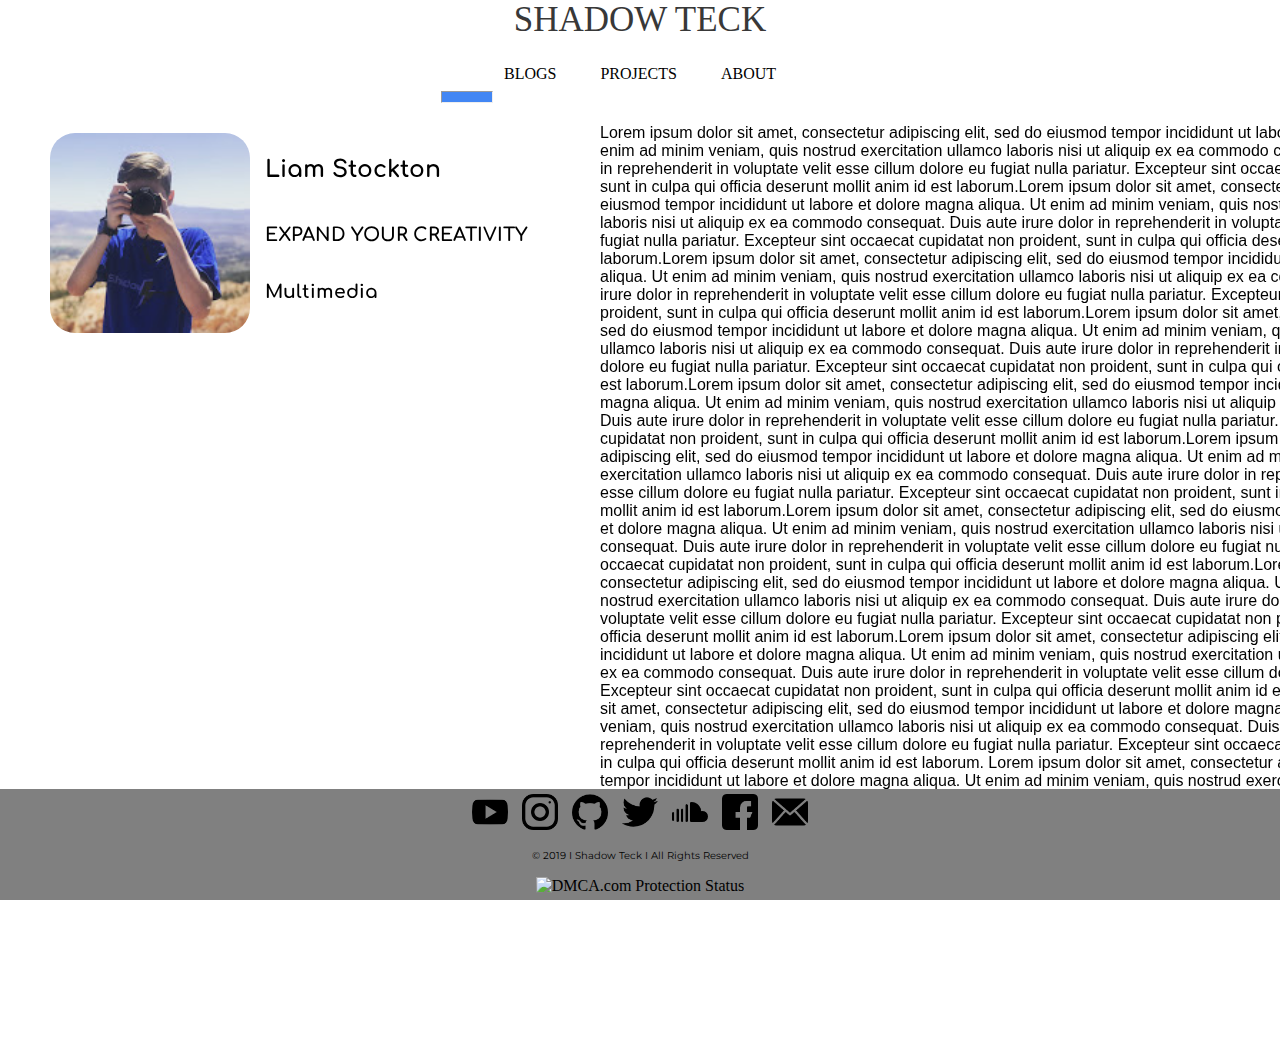
==== about.html @ 4ffe93b9 "BETA RELEASE - Still in work :(" ====
<!DOCTYPE html>
<html lang="en" dir="ltr">
  <head>
    <meta charset="utf-8">
    <meta name="viewport" content="width=device-width, initial-scale=1.0">
    <title>Shadow Teck</title>
    <link rel="stylesheet" href="style.css">
    <link href="https://fonts.googleapis.com/css?family=Cabin" rel="stylesheet">
    <link href="https://fonts.googleapis.com/css?family=Montserrat" rel="stylesheet">
    <link href="https://fonts.googleapis.com/css?family=Comfortaa" rel="stylesheet">
  </head>
  <header>
    <a id="header-logo" href="index.html">SHADOW TECK</a>
  </header>
  <nav class="nav-links">
      <a style="padding: 20px;" href="blog.html">BLOGS</a>
      <a style="padding: 20px;" href="projects.html">PROJECTS</a>
      <a style="padding: 20px;" href="about.html">ABOUT</a>
  </nav>
  <div class="wrapper">
    <body>
      <div class="side-panel">
        <img width="200" class="portriat" src="img/me.jpg" alt="A picture of me visiting Utah, USA ">
        <div class="name">
          <h3>Liam Stockton</h3>
        </div>
        <hr>
        <div class="slogan">
          <h3>EXPAND YOUR CREATIVITY</h3>
        </div>
        <div class="role">
          <h3>Multimedia</h3>
        </div>
      </div>
      <div class="text-wrapper2">
        <div class="about-story">
          <p>Lorem ipsum dolor sit amet, consectetur adipiscing elit, sed do eiusmod tempor incididunt ut labore et dolore magna aliqua. Ut enim ad minim veniam, quis nostrud exercitation ullamco laboris nisi ut aliquip ex ea commodo consequat. Duis aute irure dolor in reprehenderit in voluptate velit esse cillum dolore eu fugiat nulla pariatur. Excepteur sint occaecat cupidatat non proident, sunt in culpa qui officia deserunt mollit anim id est laborum.Lorem ipsum dolor sit amet, consectetur adipiscing elit, sed do eiusmod tempor incididunt ut labore et dolore magna aliqua. Ut enim ad minim veniam, quis nostrud exercitation ullamco laboris nisi ut aliquip ex ea commodo consequat. Duis aute irure dolor in reprehenderit in voluptate velit esse cillum dolore eu fugiat nulla pariatur. Excepteur sint occaecat cupidatat non proident, sunt in culpa qui officia deserunt mollit anim id est laborum.Lorem ipsum dolor sit amet, consectetur adipiscing elit, sed do eiusmod tempor incididunt ut labore et dolore magna aliqua. Ut enim ad minim veniam, quis nostrud exercitation ullamco laboris nisi ut aliquip ex ea commodo consequat. Duis aute irure dolor in reprehenderit in voluptate velit esse cillum dolore eu fugiat nulla pariatur. Excepteur sint occaecat cupidatat non proident, sunt in culpa qui officia deserunt mollit anim id est laborum.Lorem ipsum dolor sit amet, consectetur adipiscing elit, sed do eiusmod tempor incididunt ut labore et dolore magna aliqua. Ut enim ad minim veniam, quis nostrud exercitation ullamco laboris nisi ut aliquip ex ea commodo consequat. Duis aute irure dolor in reprehenderit in voluptate velit esse cillum dolore eu fugiat nulla pariatur. Excepteur sint occaecat cupidatat non proident, sunt in culpa qui officia deserunt mollit anim id est laborum.Lorem ipsum dolor sit amet, consectetur adipiscing elit, sed do eiusmod tempor incididunt ut labore et dolore magna aliqua. Ut enim ad minim veniam, quis nostrud exercitation ullamco laboris nisi ut aliquip ex ea commodo consequat. Duis aute irure dolor in reprehenderit in voluptate velit esse cillum dolore eu fugiat nulla pariatur. Excepteur sint occaecat cupidatat non proident, sunt in culpa qui officia deserunt mollit anim id est laborum.Lorem ipsum dolor sit amet, consectetur adipiscing elit, sed do eiusmod tempor incididunt ut labore et dolore magna aliqua. Ut enim ad minim veniam, quis nostrud exercitation ullamco laboris nisi ut aliquip ex ea commodo consequat. Duis aute irure dolor in reprehenderit in voluptate velit esse cillum dolore eu fugiat nulla pariatur. Excepteur sint occaecat cupidatat non proident, sunt in culpa qui officia deserunt mollit anim id est laborum.Lorem ipsum dolor sit amet, consectetur adipiscing elit, sed do eiusmod tempor incididunt ut labore et dolore magna aliqua. Ut enim ad minim veniam, quis nostrud exercitation ullamco laboris nisi ut aliquip ex ea commodo consequat. Duis aute irure dolor in reprehenderit in voluptate velit esse cillum dolore eu fugiat nulla pariatur. Excepteur sint occaecat cupidatat non proident, sunt in culpa qui officia deserunt mollit anim id est laborum.Lorem ipsum dolor sit amet, consectetur adipiscing elit, sed do eiusmod tempor incididunt ut labore et dolore magna aliqua. Ut enim ad minim veniam, quis nostrud exercitation ullamco laboris nisi ut aliquip ex ea commodo consequat. Duis aute irure dolor in reprehenderit in voluptate velit esse cillum dolore eu fugiat nulla pariatur. Excepteur sint occaecat cupidatat non proident, sunt in culpa qui officia deserunt mollit anim id est laborum.Lorem ipsum dolor sit amet, consectetur adipiscing elit, sed do eiusmod tempor incididunt ut labore et dolore magna aliqua. Ut enim ad minim veniam, quis nostrud exercitation ullamco laboris nisi ut aliquip ex ea commodo consequat. Duis aute irure dolor in reprehenderit in voluptate velit esse cillum dolore eu fugiat nulla pariatur. Excepteur sint occaecat cupidatat non proident, sunt in culpa qui officia deserunt mollit anim id est laborum.Lorem ipsum dolor sit amet, consectetur adipiscing elit, sed do eiusmod tempor incididunt ut labore et dolore magna aliqua. Ut enim ad minim veniam, quis nostrud exercitation ullamco laboris nisi ut aliquip ex ea commodo consequat. Duis aute irure dolor in reprehenderit in voluptate velit esse cillum dolore eu fugiat nulla pariatur. Excepteur sint occaecat cupidatat non proident, sunt in culpa qui officia deserunt mollit anim id est laborum. Lorem ipsum dolor sit amet, consectetur adipiscing elit, sed do eiusmod tempor incididunt ut labore et dolore magna aliqua. Ut enim ad minim veniam, quis nostrud exercitation ullamco laboris nisi ut aliquip ex ea commodo consequat. Duis aute irure dolor in reprehenderit in voluptate velit esse cillum dolore eu fugiat nulla pariatur. Excepteur sint occaecat cupidatat non proident, sunt in culpa qui officia deserunt mollit anim id est laborum.Lorem ipsum dolor sit amet, consectetur adipiscing elit, sed do eiusmod tempor incididunt ut labore et dolore magna aliqua. Ut enim ad minim veniam, quis nostrud exercitation ullamco laboris nisi ut aliquip ex ea commodo consequat. Duis aute irure dolor in reprehenderit in voluptate velit esse cillum dolore eu fugiat nulla pariatur. Excepteur sint occaecat cupidatat non proident, sunt in culpa qui officia deserunt mollit anim id est laborum.</p>
        </div>
        <div class="white-space2">

        </div>
      </div>
    </body>
  </div>
  <footer>
    <div class="footer">
      <div class="social-media">
        <a href="https://www.youtube.com/channel/UC9vKBPQdHho6HrC0RiKz8ZA" target="_blank">
              <img style="width: 36px;" src="img/youtube.png" alt="YouTube Icon">
        <a href="https://www.instagram.com/shadow_teck/" target="_blank">
              <img style="width: 36px;" src="img/instagram.png" alt="Instagram Icon">
        <a href="https://github.com/ShadowTeck" target="_blank">
              <img style="width: 36px;" src="img/github.png" alt="Github Icon">
        <a href="https://twitter.com/Shadow_Teck" target="_blank">
              <img style="width: 36px;" src="img/twitter.png" alt="Twitter Icon">
        <a href="https://soundcloud.com/shadow-teck" target="_blank">
              <img style="width: 36px;" src="img/soundcloud.png" alt="Soundcloud Icon">
        <a href="https://www.facebook.com/groups/2140996209559485/?source_id=245473722945923" target="_blank">
              <img style="width: 36px;" src="img/facebook.png" alt="Facebook Icon">
        <a href="https://www.youtube.com/channel/UC9vKBPQdHho6HrC0RiKz8ZA" target="_blank">
              <img style="width: 36px;" src="img/mail.png" alt="Email Icon"> </a>
      <div class="footer-copyright">
        <p>© 2019 I Shadow Teck I All Rights Reserved</p>
      </div>
      <div class="DMCA">
        <a href="//www.dmca.com/Protection/Status.aspx?id=86fe8383-98bd-4835-a0a3-3038da11172b" target="_blank" title="DMCA.com Protection Status" class="dmca-badge"> <img src="https://images.dmca.com/Badges/dmca-badge-w100-5x1-08.png" alt="DMCA.com Protection Status"></a>
      </div>
      </div>
    </div>
  </footer>
</html>
---- style.css ----
* {
  text-decoration: none;
}

a {
  color: inherit;
}

.wrapper {
  margin: 0 auto;
  width: 1500px;
}

#header-logo {
  display: block;
  font-family: Raider Crusader;
  color: #707070;
  text-align: center;
  font-size: 35px;
  padding-bottom: 15px;
}

#header-logo:hover {
  color: #383838;
  transition-duration: 1.5s;
}

html, body {
  width: 100%;
  margin: 0;
}

.nav-links {
  padding-top: 10px;
  text-align: center;
  font-family: Adam;
  color: #000;
}

.nav-links a:hover {
  font-weight: bold;
}

.welcome {
  margin-top: 12%;
  margin-bottom: 27%;
}

@media only screen and (max-width: 600px) {
    .home {
        font-size: 12px;
    }
}

.welcome h1 {
  font-size: 60px;
  text-align: center;
  padding: 5px;
  font-family: adam;
  font-weight: bold;
}

.welcome p {
  font-size: 28px;
  text-align: center;
  padding: 5px;
  font-family: 'Montserrat', sans-serif;
  font-weight: bold;
}

.email-input {
 font-family: 'Montserrat', sans-serif;
 text-align: center;
}

form {
    border: 8px solid #f1f1f1;
    font-family: Arial;
    margin-top: 15%;
}

.container {
  text-align: center;
  font-family: 'Roboto', sans-serif;
  padding: 20px;
  background-color: #f1f1f1;
}

input[type=text], input[type=submit] {
    width: 100%;
    padding: 12px;
    margin: 8px 0;
    display: inline-block;
    border: 1px solid #ccc;
    box-sizing: border-box;
}

input[type=checkbox] {
    margin-top: 16px;
}

input[type=submit] {
    background-color: #0abdff;
    color: white;
    border: none;
    padding: 15px 32px;
    width: 20%;
    text-align: center;
    position: absolute;
    left: 50%;
    text-decoration: none;
    transform: translateX(-50%);
    font-size: 16px;
    margin: 4px 2px;
    cursor: pointer;
    -webkit-transition-duration: 0.4s; /* Safari */
    transition-duration: 0.4s;
}

input[type=submit]:hover {
    box-shadow: 0 12px 16px 0 rgba(0,0,0,0.24),0 17px 50px 0 rgba(0,0,0,0.19);
}


.footer {
  display: flex;
  align-items: flex-start;
  flex-wrap: nowrap;
  justify-content: center;
  position: fixed;
  bottom: 0px;
  background-color: gray;
  width: 100%;
}

.footer img {
  padding: 5px;
}

.footer img:hover {
  box-shadow: 0 12px 16px 0 rgba(0,0,0,0.24),0 17px 50px 0 rgba(0,0,0,0.19);
  transition-duration: .5s;
  background-color: #a3b1c9;
}

.footer-copyright {
  font-family: 'Montserrat', sans-serif;
  text-align: center;
  padding: 0;
  margin: 0;
  font-size: 10px;
}

.DMCA {
  padding: 0;
  margin: 0;
  display: flex;
  align-items: flex-start;
  flex-wrap: nowrap;
  justify-content: center;
}

/*BLOG*/

.blogs {
  display: flex;
  align-items: flex-start;
  flex-wrap: wrap;
  justify-content: center;
  padding-top: 25px;
}

.blog-links {
  font-weight: bold;
}

.blog-links:hover {
  text-decoration: underline;
}

.blog1 {
  width: 300px;
  height: 300px;
  padding: 15px;
  font-family: 'Montserrat', sans-serif;
}

.blog1 h2:hover {
  transition-duration: .5s;
  text-decoration: underline;
  color: #595959;
  display: block;
}

.blog1 h1 {
  text-align: center;
}

.blog2 {
  width: 300px;
  height: 300px;
  padding: 15px;
  font-family: 'Montserrat', sans-serif;
}

.blog2 h2:hover {
  transition-duration: 1s;
  text-decoration: underline;
  color: #7f7f7f;
  display: block;
}

.blog2 h1 {
  text-align: center;
}

.blog3 {
  width: 300px;
  height: 300px;
  padding: 15px;
  font-family: 'Montserrat', sans-serif;
}

.blog3 h2:hover {
  transition-duration: 1s;
  text-decoration: underline;
  color: #7f7f7f;
  display: block;
}

.blog3 h1 {
  text-align: center;
}

#archives {
  font-size: 24px;
  text-align: center;
  display: flex;
  justify-content: center;
  font-family: 'Patrick Hand', cursive;
}

#archives:hover {
  text-decoration: underline;
  cursor: context-menu;
}

.white-space3 {
  width: auto;
  height: 150px;
}

.podcast {
  text-align: center;
  display: flex;
  flex-direction: column;
  justify-content: center;
  font-family: 'Roboto', sans-serif;
  color: #4c4c4c;
  padding: 5px;
  flex-wrap: wrap;
}

.podcast:hover {
  transition-duration: 1.5s;
  color: #ff7700;
}


.white-space2 {
  width: auto;
  height: 150px;
}
/*BLOG 1-3*/

.text-wrapper {
  margin: 0 auto;
  width: 1000px;
  font-family: 'Roboto', sans-serif;
}

.video {
 display: flex;
 justify-content: center;
 vertical-align: middle;
}

/*PROJECTS*/

.all-projects {
  padding-top: 50px;
  display: flex;
  flex-direction: column;
  justify-content: center;
  align-items: center;
}

.projectbox1 {
  background-color: #fcfcfc;
  width: 1000px;
  height: 200px;
  border-radius: 25px;
  margin: 35px;
}

.button {
    background-color: #2dc7ff; /* Light Blue */
    border: none;
    color: white;
    padding: 15px 32px;
    text-align: center;
    text-decoration: none;
    display: inline-block;
    position: absolute;
    left: 50%;
    transform: translateX(-50%);
    font-size: 16px;
    margin: 4px 2px;
    cursor: pointer;
    -webkit-transition-duration: 0.4s; /* Safari */
    transition-duration: 0.4s;
}

.button:hover {
    box-shadow: 0 12px 16px 0 rgba(0,0,0,0.24),0 17px 50px 0 rgba(0,0,0,0.19);
}

.projectbox1 h2 {
  margin: 0;
  padding: 0;
  text-align: center;
  font-family: Adam;
  font-weight: bold;
  font-size: 40px;
}

.projectbox1 h2:hover {
  transition-duration: .5s;
  text-decoration: underline;
  color: #595959;
  cursor: context-menu;
  -webkit-transition-timing-function: linear;
}

.twitter-follow-button {
  padding-top: 5%;
  display: flex;
  flex-flow: row;
  justify-content: center;
}

.projectbox1:hover {
  transition-duration: .5s;
  border: solid;
  border-color: gray;
}

#description {
  font-family: 'Roboto', sans-serif;
  font-size: 20px;
}

.white-space {
  width: auto;
  height: 200px;
}

/*ARCHIVES*/

.october-blogs {
  text-align: center;
  font-family: 'Patrick Hand', cursive;
  display: flex;
  flex-direction: column;
  padding: 5px;
  color: #4c4c4c;
}

.october-blogs a {
  width: auto;
  font-size: 16px;
  padding: 15px;
}

.october-blogs a:hover {
  text-decoration: underline;
  cursor: context-menu;
  color: #262626;
}

/*PROJECT 1*/

#project-title {
  letter-spacing: 3px;
  text-align: center;
  font-family: 'Roboto', sans-serif;
  font-size: 43px;
  padding-top: 15px;
  margin: 0px;
}

#short-description {
  text-align: center;
  font-family: 'Roboto', sans-serif;
  font-size: 16px;
}

.img-center {
  text-align: center;
}

#padding-right {
  padding-right: 25px;
}

#padding-left {
  padding-left: 25px;
}

.lang-used {
  text-align: center;
  font-family: Adam;
  font-weight: bold;
  font-size: 16px;
}

.lang-used p {
  font-size: 24px;
}

.lang-used h3 {
  font-size: 36px;
}

#short-description {
  text-align: center;
  font-family: Adam;
  font-weight: bold;
  font-size: 24px;
}

.download {
  color: gray;
  font-size: 30px;
  background-color: #84e3ff;
  width:110px;
  padding: 5px;
  margin: -10px -90px;
  position:relative;
  top:50%;
  left:55%;
}

.download:hover {
  transition-duration: 1s;
  background-color: #78cfe8;
}


/*

JUST SOME EXTRA STUFF (BREAK IN CASE OF EMERGENCY )

height:20px;
    width:100px;
    margin: -20px -50px;
    position:relative;
    top:50%;
    left:50%;*/

    /*padding: 5px;
    text-align: center;
    width: ;
    background-color: #85def7;
    border-radius: 25px;
    display: flex;
    align-items: center;
    justify-content: center;*/


/*PORTFOLIO*/

#title {
  text-align: center;
  font-family: 'Roboto', sans-serif;
}

.skills {
  display: flex;
  justify-content: center;
}

.box-1 {
  font-size: 18px;
  margin: 5px;
  width: 200px;
  height: 100px;
  background-color: #94bece;
  text-align: center;
  font-family: Adam;
  font-weight: bold;
  display: inline-flex;
  justify-content: center;
  align-items: center;
  flex-flow: row nowrap;
}

.box-1:hover {
  font-size: 22px;
  transition-duration: .1s;
  background-color: #adadad;
}

.box-2 {
  font-size: 18px;
  margin: 5px;
  width: 200px;
  height: 100px;
  background-color: #94bece;
  display: inline-flex;
  text-align: center;
  font-family: Adam;
  font-weight: bold;
  justify-content: center;
  align-items: center;
  flex-flow: row nowrap;
}

.box-2:hover {
  font-size: 22px;
  transition-duration: .1s;
  background-color: #adadad;
}

.box-3 {
  font-size: 18px;
  margin: 5px;
  width: 200px;
  height: 100px;
  background-color: #94bece;
  display: inline-flex;
  text-align: center;
  font-family: Adam;
  font-weight: bold;
  justify-content: center;
  align-items: center;
  flex-flow: row nowrap;
}

.box-3:hover {
  font-size: 22px;
  transition-duration: .1s;
  background-color: #adadad;
}

 .box-4 {
   font-size: 18px;
   margin: 5px;
   width: 200px;
   height: 100px;
   background-color: #94bece;
   display: inline-flex;
   text-align: center;
   font-family: Adam;
   font-weight: bold;
   justify-content: center;
   align-items: center;
   flex-flow: row nowrap;
 }

 .box-4:hover {
   font-size: 22px;
   transition-duration: .1s;
   background-color: #adadad;
 }

.box-5 {
  font-size: 18px;
  margin: 5px;
  display: flex;
  text-align: center;
  font-family: Adam;
  font-weight: bold;
  justify-content: center;
  align-items: center;
  flex-flow: row nowrap;
}

.box-5:hover {
  transition-duration: 1s;
  filter: grayscale(100%);
}

.box-6 {
  font-size: 18px;
  margin: 0px;
  display: flex;
  text-align: center;
  font-family: Adam;
  font-weight: bold;
  justify-content: center;
  align-items: center;
  flex-flow: row nowrap;
}

.box-6:hover {
  transition-duration: 1s;
  filter: grayscale(100%);
}

.volunteer {
  padding-top: 10%;
}

.live-count {
  display: flex;
  justify-content: center;
  align-items: center;
  width: 300px;
  height: 100px;
  background-color: #eee;
  text-align: center;
}


.linkedin {
  display: flex;
  justify-content: center;
  align-items: center;
  flex-direction: column;
  padding-top: 5%;
  font-family: 'Roboto', sans-serif;
}

/* ABOUT */

.side-panel {
  position: fixed;
  width: 600px;
}

.portriat {
  display: flex;
  flex-direction: column;
  flex-wrap: wrap;
  float: left;
  display: inline-flex;
  align-items: flex-start;
  margin-left: 50px;
  margin-top: 50px;
  border-radius: 25px;
}

.name {
  display: flex;
  flex-direction: column;
  flex-wrap: wrap;
  font-family: 'Comfortaa', cursive;
  font-size: 20px;
  float: left;
  margin-top: 50px;
  padding-left: 15px;
}

.slogan {
  display: flex;
  flex-direction: column;
  flex-wrap: wrap;
  font-family: 'Comfortaa', cursive;
  font-size: 16px;
  float: left;
  padding-left: 15px;
}

hr {
  float: left;
  display: block;
  height: 10px;
  width: 50px;
  background-color: #4286f4;
}

.role {
  display: flex;
  flex-direction: column;
  font-family: 'Comfortaa', cursive;
  font-size: 16px;
  float: left;
  padding-left: 15px;
}

.text-wrapper2 {
  margin: 0 auto;
  width: 900px;
  float: right;
}

.about-story {
  padding-top: 25px;
  text-align: left;
  position: relative;
  right: 0px;
  font-family: 'Roboto', sans-serif;
}
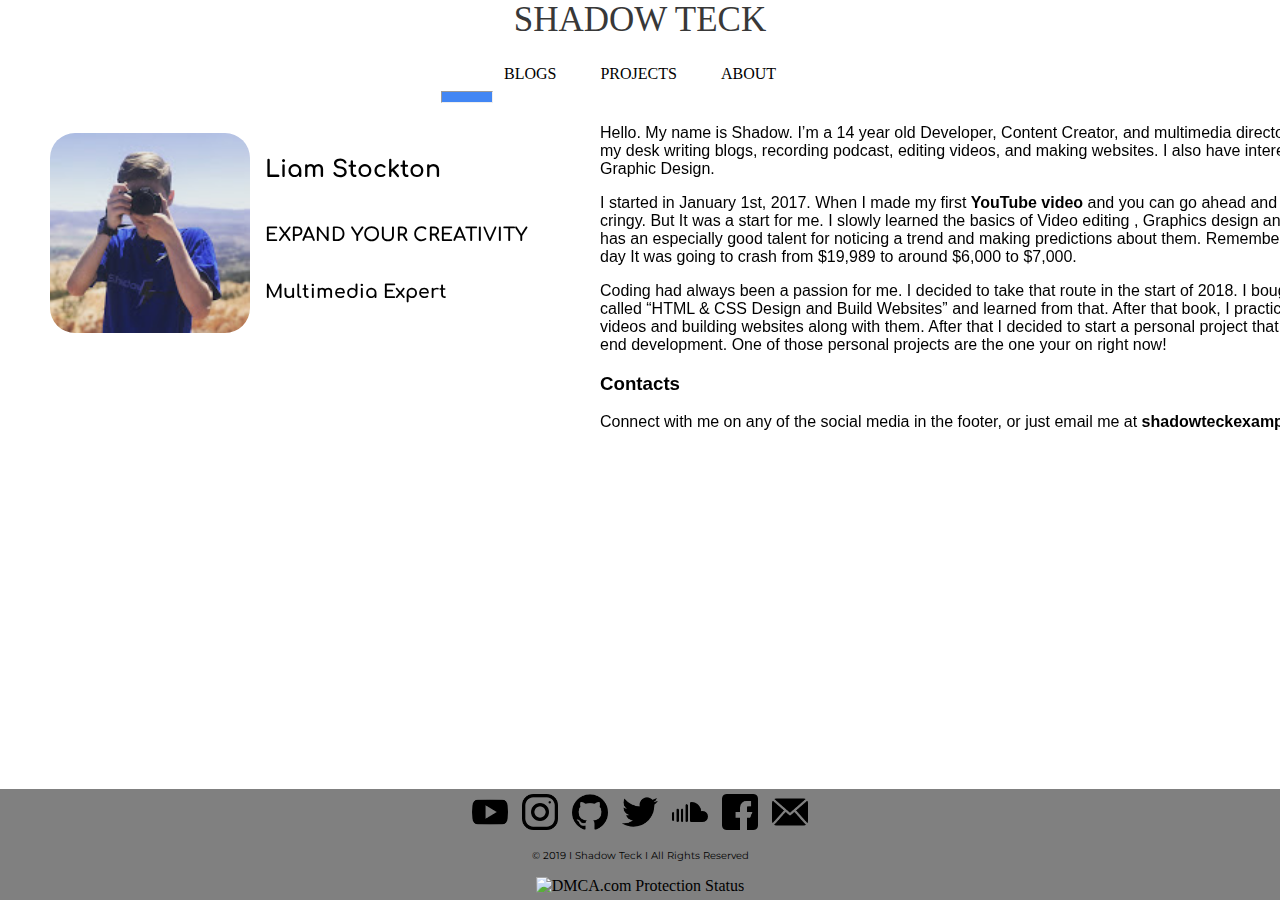
==== commit c289c22a: "Official Release" ====
--- a/about.html
+++ b/about.html
@@ -7,6 +7,7 @@
     <link rel="stylesheet" href="style.css">
     <link href="https://fonts.googleapis.com/css?family=Cabin" rel="stylesheet">
     <link href="https://fonts.googleapis.com/css?family=Montserrat" rel="stylesheet">
+    <link rel="shortcut icon" type="image/x-icon" href="img/st.png" />
     <link href="https://fonts.googleapis.com/css?family=Comfortaa" rel="stylesheet">
   </head>
   <header>
@@ -29,13 +30,18 @@
           <h3>EXPAND YOUR CREATIVITY</h3>
         </div>
         <div class="role">
-          <h3>Multimedia</h3>
+          <h3>Multimedia Expert</h3>
         </div>
       </div>
       <div class="text-wrapper2">
-        <div class="about-story">
-          <p>Lorem ipsum dolor sit amet, consectetur adipiscing elit, sed do eiusmod tempor incididunt ut labore et dolore magna aliqua. Ut enim ad minim veniam, quis nostrud exercitation ullamco laboris nisi ut aliquip ex ea commodo consequat. Duis aute irure dolor in reprehenderit in voluptate velit esse cillum dolore eu fugiat nulla pariatur. Excepteur sint occaecat cupidatat non proident, sunt in culpa qui officia deserunt mollit anim id est laborum.Lorem ipsum dolor sit amet, consectetur adipiscing elit, sed do eiusmod tempor incididunt ut labore et dolore magna aliqua. Ut enim ad minim veniam, quis nostrud exercitation ullamco laboris nisi ut aliquip ex ea commodo consequat. Duis aute irure dolor in reprehenderit in voluptate velit esse cillum dolore eu fugiat nulla pariatur. Excepteur sint occaecat cupidatat non proident, sunt in culpa qui officia deserunt mollit anim id est laborum.Lorem ipsum dolor sit amet, consectetur adipiscing elit, sed do eiusmod tempor incididunt ut labore et dolore magna aliqua. Ut enim ad minim veniam, quis nostrud exercitation ullamco laboris nisi ut aliquip ex ea commodo consequat. Duis aute irure dolor in reprehenderit in voluptate velit esse cillum dolore eu fugiat nulla pariatur. Excepteur sint occaecat cupidatat non proident, sunt in culpa qui officia deserunt mollit anim id est laborum.Lorem ipsum dolor sit amet, consectetur adipiscing elit, sed do eiusmod tempor incididunt ut labore et dolore magna aliqua. Ut enim ad minim veniam, quis nostrud exercitation ullamco laboris nisi ut aliquip ex ea commodo consequat. Duis aute irure dolor in reprehenderit in voluptate velit esse cillum dolore eu fugiat nulla pariatur. Excepteur sint occaecat cupidatat non proident, sunt in culpa qui officia deserunt mollit anim id est laborum.Lorem ipsum dolor sit amet, consectetur adipiscing elit, sed do eiusmod tempor incididunt ut labore et dolore magna aliqua. Ut enim ad minim veniam, quis nostrud exercitation ullamco laboris nisi ut aliquip ex ea commodo consequat. Duis aute irure dolor in reprehenderit in voluptate velit esse cillum dolore eu fugiat nulla pariatur. Excepteur sint occaecat cupidatat non proident, sunt in culpa qui officia deserunt mollit anim id est laborum.Lorem ipsum dolor sit amet, consectetur adipiscing elit, sed do eiusmod tempor incididunt ut labore et dolore magna aliqua. Ut enim ad minim veniam, quis nostrud exercitation ullamco laboris nisi ut aliquip ex ea commodo consequat. Duis aute irure dolor in reprehenderit in voluptate velit esse cillum dolore eu fugiat nulla pariatur. Excepteur sint occaecat cupidatat non proident, sunt in culpa qui officia deserunt mollit anim id est laborum.Lorem ipsum dolor sit amet, consectetur adipiscing elit, sed do eiusmod tempor incididunt ut labore et dolore magna aliqua. Ut enim ad minim veniam, quis nostrud exercitation ullamco laboris nisi ut aliquip ex ea commodo consequat. Duis aute irure dolor in reprehenderit in voluptate velit esse cillum dolore eu fugiat nulla pariatur. Excepteur sint occaecat cupidatat non proident, sunt in culpa qui officia deserunt mollit anim id est laborum.Lorem ipsum dolor sit amet, consectetur adipiscing elit, sed do eiusmod tempor incididunt ut labore et dolore magna aliqua. Ut enim ad minim veniam, quis nostrud exercitation ullamco laboris nisi ut aliquip ex ea commodo consequat. Duis aute irure dolor in reprehenderit in voluptate velit esse cillum dolore eu fugiat nulla pariatur. Excepteur sint occaecat cupidatat non proident, sunt in culpa qui officia deserunt mollit anim id est laborum.Lorem ipsum dolor sit amet, consectetur adipiscing elit, sed do eiusmod tempor incididunt ut labore et dolore magna aliqua. Ut enim ad minim veniam, quis nostrud exercitation ullamco laboris nisi ut aliquip ex ea commodo consequat. Duis aute irure dolor in reprehenderit in voluptate velit esse cillum dolore eu fugiat nulla pariatur. Excepteur sint occaecat cupidatat non proident, sunt in culpa qui officia deserunt mollit anim id est laborum.Lorem ipsum dolor sit amet, consectetur adipiscing elit, sed do eiusmod tempor incididunt ut labore et dolore magna aliqua. Ut enim ad minim veniam, quis nostrud exercitation ullamco laboris nisi ut aliquip ex ea commodo consequat. Duis aute irure dolor in reprehenderit in voluptate velit esse cillum dolore eu fugiat nulla pariatur. Excepteur sint occaecat cupidatat non proident, sunt in culpa qui officia deserunt mollit anim id est laborum. Lorem ipsum dolor sit amet, consectetur adipiscing elit, sed do eiusmod tempor incididunt ut labore et dolore magna aliqua. Ut enim ad minim veniam, quis nostrud exercitation ullamco laboris nisi ut aliquip ex ea commodo consequat. Duis aute irure dolor in reprehenderit in voluptate velit esse cillum dolore eu fugiat nulla pariatur. Excepteur sint occaecat cupidatat non proident, sunt in culpa qui officia deserunt mollit anim id est laborum.Lorem ipsum dolor sit amet, consectetur adipiscing elit, sed do eiusmod tempor incididunt ut labore et dolore magna aliqua. Ut enim ad minim veniam, quis nostrud exercitation ullamco laboris nisi ut aliquip ex ea commodo consequat. Duis aute irure dolor in reprehenderit in voluptate velit esse cillum dolore eu fugiat nulla pariatur. Excepteur sint occaecat cupidatat non proident, sunt in culpa qui officia deserunt mollit anim id est laborum.</p>
-        </div>
+        <aside class="about-story">
+            <p>Hello. My name is Shadow. I’m a 14 year old Developer, Content Creator, and multimedia director. I spend most of my time at my desk writing blogs, recording podcast, editing videos, and making websites. I also have interests in Photography and Graphic Design.</p>
+            <p>I started in January 1st, 2017. When I made my first <a class="blog-links" target="_blank" href="https://www.youtube.com/watch?v=0ha_oKBUhsg"> YouTube video</a> and you can go ahead and watch it because It’s very cringy. But It was a start for me. I slowly learned the basics of Video editing , Graphics design and social media marketing. I has an especially good talent for noticing a trend and making predictions about them. Remember Bitcoin? Well I predicted the day It was going to crash from $19,989 to around $6,000 to $7,000.</p>
+            <p>Coding had always been a passion for me. I decided to take that route in the start of 2018. I bought a book by John Duckett called “HTML & CSS Design and Build Websites” and learned from that. After that book, I practiced by watching youtube videos and building websites along with them. After that I decided to start a personal project that could really improve my front-end development. One of those personal projects are the one your on right now!</p>
+
+            <h3>Contacts</h3>
+            <p id="contact">Connect with me on any of the social media in the footer, or just email me at <b>shadowteckexample@gmail.com</b></p>
+        </aside>
         <div class="white-space2">
 
         </div>
@@ -57,7 +63,7 @@
               <img style="width: 36px;" src="img/soundcloud.png" alt="Soundcloud Icon">
         <a href="https://www.facebook.com/groups/2140996209559485/?source_id=245473722945923" target="_blank">
               <img style="width: 36px;" src="img/facebook.png" alt="Facebook Icon">
-        <a href="https://www.youtube.com/channel/UC9vKBPQdHho6HrC0RiKz8ZA" target="_blank">
+        <a href="about.html#contact">
               <img style="width: 36px;" src="img/mail.png" alt="Email Icon"> </a>
       <div class="footer-copyright">
         <p>© 2019 I Shadow Teck I All Rights Reserved</p>
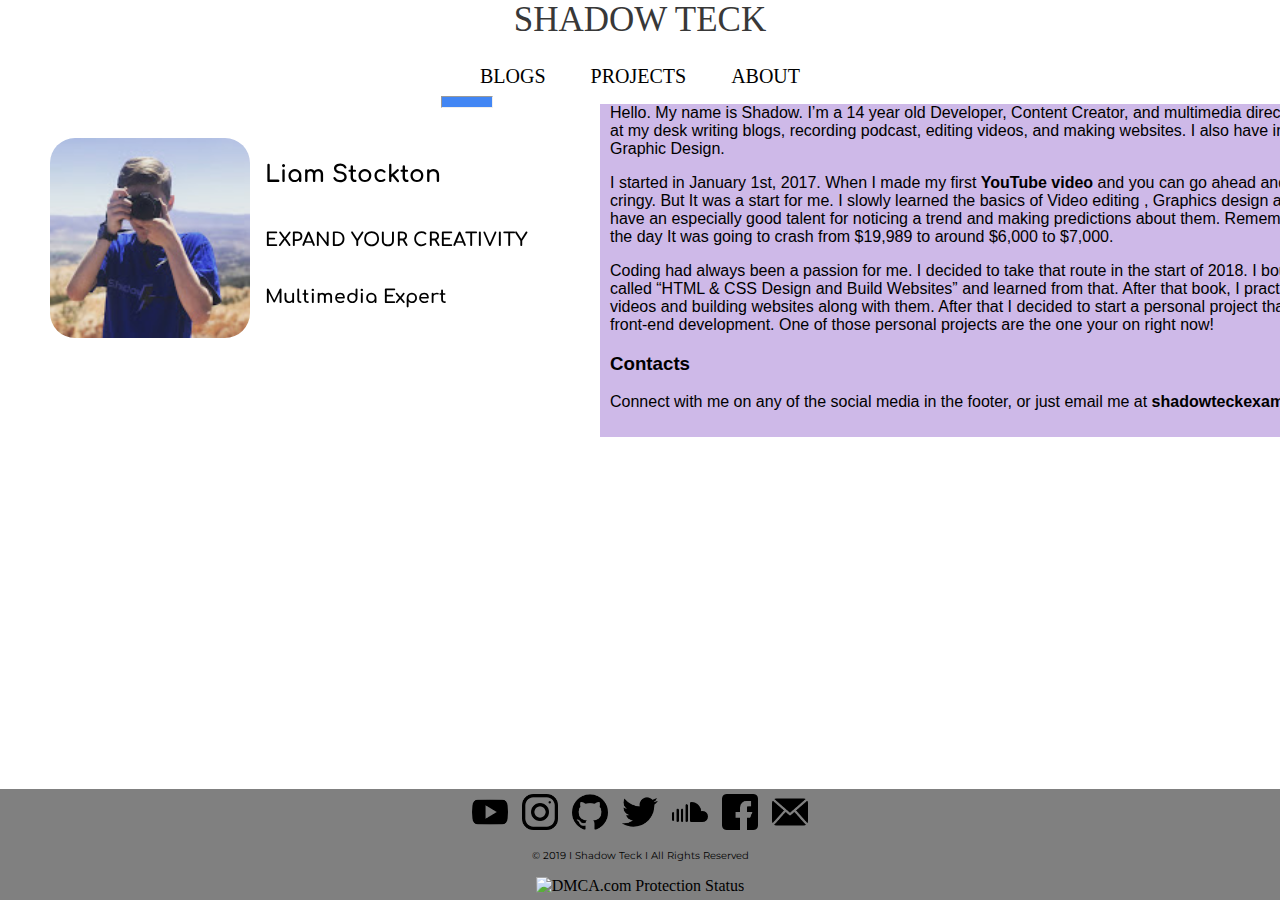
==== commit d058bb33: "Official Release" ====
--- a/about.html
+++ b/about.html
@@ -36,7 +36,7 @@
       <div class="text-wrapper2">
         <aside class="about-story">
             <p>Hello. My name is Shadow. I’m a 14 year old Developer, Content Creator, and multimedia director. I spend most of my time at my desk writing blogs, recording podcast, editing videos, and making websites. I also have interests in Photography and Graphic Design.</p>
-            <p>I started in January 1st, 2017. When I made my first <a class="blog-links" target="_blank" href="https://www.youtube.com/watch?v=0ha_oKBUhsg"> YouTube video</a> and you can go ahead and watch it because It’s very cringy. But It was a start for me. I slowly learned the basics of Video editing , Graphics design and social media marketing. I has an especially good talent for noticing a trend and making predictions about them. Remember Bitcoin? Well I predicted the day It was going to crash from $19,989 to around $6,000 to $7,000.</p>
+            <p>I started in January 1st, 2017. When I made my first <a class="blog-links" target="_blank" href="https://www.youtube.com/watch?v=0ha_oKBUhsg"> YouTube video</a> and you can go ahead and watch it because It’s very cringy. But It was a start for me. I slowly learned the basics of Video editing , Graphics design and social media marketing. I have an especially good talent for noticing a trend and making predictions about them. Remember Bitcoin? Well I predicted the day It was going to crash from $19,989 to around $6,000 to $7,000.</p>
             <p>Coding had always been a passion for me. I decided to take that route in the start of 2018. I bought a book by John Duckett called “HTML & CSS Design and Build Websites” and learned from that. After that book, I practiced by watching youtube videos and building websites along with them. After that I decided to start a personal project that could really improve my front-end development. One of those personal projects are the one your on right now!</p>
 
             <h3>Contacts</h3>
--- a/style.css
+++ b/style.css
@@ -28,6 +28,7 @@
 html, body {
   width: 100%;
   margin: 0;
+  scroll-behavior: smooth;
 }
 
 .nav-links {
@@ -35,6 +36,7 @@
   text-align: center;
   font-family: Adam;
   color: #000;
+  font-size: 20px;
 }
 
 .nav-links a:hover {
@@ -42,18 +44,13 @@
 }
 
 .welcome {
+  width: 100%;
+  text-align: center;
   margin-top: 12%;
-  margin-bottom: 27%;
-}
-
-@media only screen and (max-width: 600px) {
-    .home {
-        font-size: 12px;
-    }
 }
 
 .welcome h1 {
-  font-size: 60px;
+  font-size: 5vw;
   text-align: center;
   padding: 5px;
   font-family: adam;
@@ -61,7 +58,7 @@
 }
 
 .welcome p {
-  font-size: 28px;
+  font-size: 2vw;
   text-align: center;
   padding: 5px;
   font-family: 'Montserrat', sans-serif;
@@ -121,6 +118,62 @@
     box-shadow: 0 12px 16px 0 rgba(0,0,0,0.24),0 17px 50px 0 rgba(0,0,0,0.19);
 }
 
+.view-more {
+  display: block;
+  font-family: 'Roboto', sans-serif;
+  display: flex;
+  justify-content: center;
+  margin-bottom: 15%;
+  width: 150px;
+  margin-left: 45%;
+}
+
+.view-more:hover {
+  background-color: #6a9ced;
+  color: #fff;
+  transition-duration: .3s;
+  box-shadow: 0 12px 16px 0 rgba(0,0,0,0.24),0 17px 50px 0 rgba(0,0,0,0.19);
+}
+
+.panel-2 {
+  padding: 0px;
+  margin: 0px;
+  background-color: #003342;
+  height: 50vw;
+  width: auto;
+}
+
+#home-about-info {
+  padding-top: 5px;
+  font-family: 'Cabin';
+  color: #ffffff;
+  text-align: center;
+  font-size: 5vw;
+}
+
+.panel-3 {
+  margin: 0px;
+  padding: 0px;
+  background-color: #5b5b5b;
+  height: 40vw;
+  width: auto;
+}
+
+.panel-4 {
+  margin: 0px;
+  padding: 0px;
+  background-color: #584175;
+  height: 40vw;
+  width: auto;
+}
+
+.panel-4 p {
+  font-family: 'Roboto', sans-serif;
+  font-size: 2vw;
+  padding: 15px;
+  text-align: left;
+  color: #fff;
+}
 
 .footer {
   display: flex;
@@ -192,6 +245,11 @@
   display: block;
 }
 
+.blog1 img:hover {
+  transition-duration: 1s;
+  opacity: .85;
+}
+
 .blog1 h1 {
   text-align: center;
 }
@@ -210,6 +268,11 @@
   display: block;
 }
 
+.blog2 img:hover {
+  transition-duration: 1s;
+  opacity: .85;
+}
+
 .blog2 h1 {
   text-align: center;
 }
@@ -228,6 +291,11 @@
   display: block;
 }
 
+.blog3 img:hover {
+  transition-duration: 1s;
+  opacity: .85;
+}
+
 .blog3 h1 {
   text-align: center;
 }
@@ -247,7 +315,7 @@
 
 .white-space3 {
   width: auto;
-  height: 150px;
+  height: 180px;
 }
 
 .podcast {
@@ -266,6 +334,9 @@
   color: #ff7700;
 }
 
+#podcast-title {
+  padding-bottom: 15px;
+}
 
 .white-space2 {
   width: auto;
@@ -283,6 +354,22 @@
  display: flex;
  justify-content: center;
  vertical-align: middle;
+}
+
+#fine-print {
+  font-size: 12px;
+  text-align: center;
+}
+
+#ul-list-blog {
+  list-style-type: none;
+  text-align: center;
+  font-size: 24px;
+}
+
+.listen {
+  padding: 15px;
+  text-align: center;
 }
 
 /*PROJECTS*/
@@ -401,8 +488,9 @@
 
 #short-description {
   text-align: center;
-  font-family: 'Roboto', sans-serif;
-  font-size: 16px;
+  font-family: Adam;
+  font-size: 28px;
+  font-weight: bold;
 }
 
 .img-center {
@@ -432,12 +520,6 @@
   font-size: 36px;
 }
 
-#short-description {
-  text-align: center;
-  font-family: Adam;
-  font-weight: bold;
-  font-size: 24px;
-}
 
 .download {
   color: gray;
@@ -456,6 +538,26 @@
   background-color: #78cfe8;
 }
 
+/*PROJECT 2*/
+
+.gallery {
+  display: flex;
+  flex-direction: column;
+  justify-content: center;
+  flex-flow: wrap;
+}
+
+.gallery img {
+  display: flex;
+  flex-direction: column;
+  justify-content: center;
+  margin: 6px;
+}
+
+.gallery img:hover {
+  box-shadow: 0 12px 16px 0 rgba(0,0,0,0.24),0 17px 50px 0 rgba(0,0,0,0.19);
+  transition-duration: .5s;
+}
 
 /*
 
@@ -701,4 +803,29 @@
   position: relative;
   right: 0px;
   font-family: 'Roboto', sans-serif;
-}
+  background-color: #ceb9e8;
+  padding: 0px 10px 10px 10px;
+}
+
+.oops {
+  padding-top: 25px;
+  text-align: center;
+  font-family: 'Comfortaa', cursive;
+}
+
+@media only screen and (max-width: 800px) {
+    .about-story {
+        font-size: 12px;
+        display: inline-block;
+    }
+}
+
+@media only screen and (max-width: 600px) {
+    .welcome h1 {
+      float: left;
+    }
+    .welcome p {
+      float: left;
+    }
+
+}
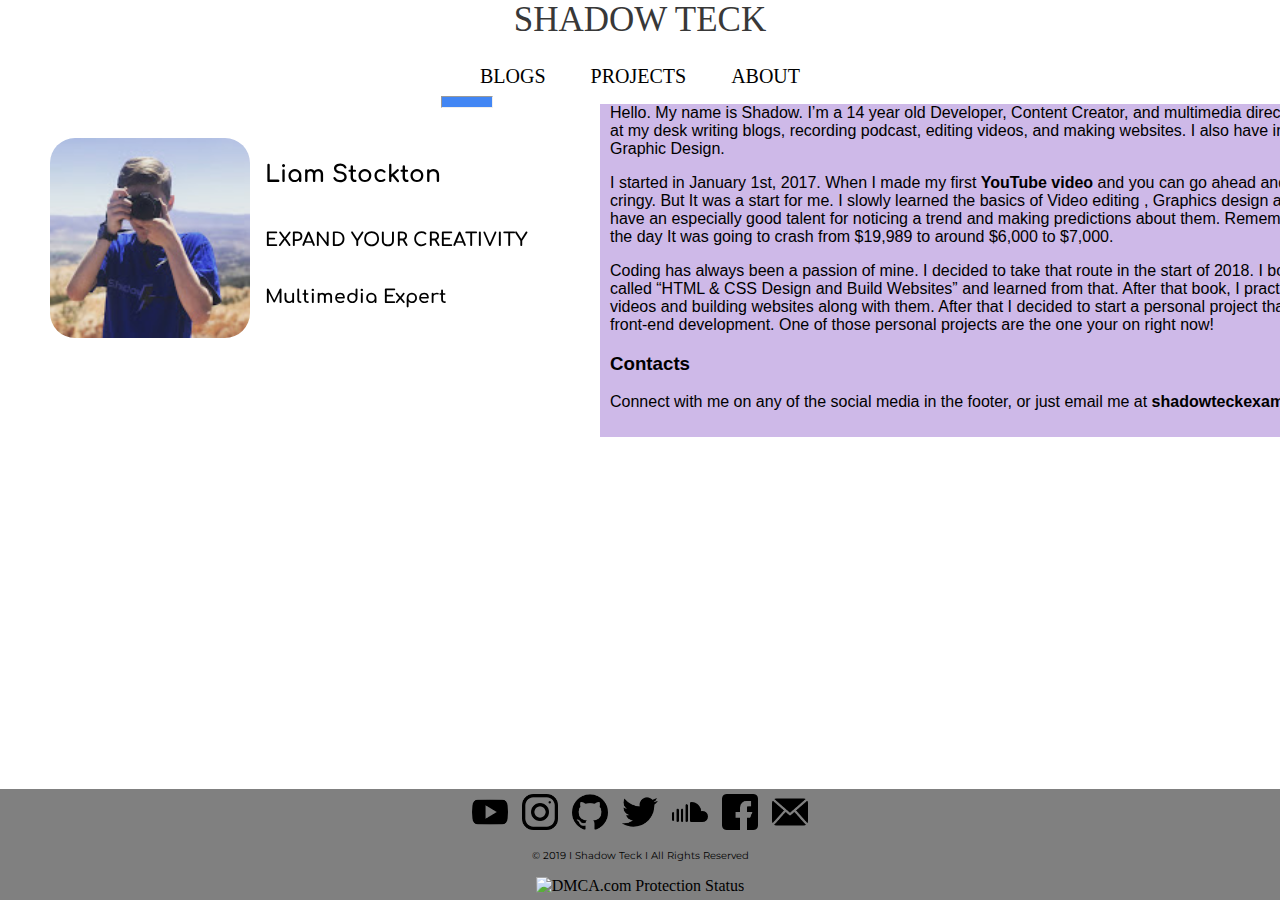
==== commit 8fe91f18: "Official Release" ====
--- a/about.html
+++ b/about.html
@@ -37,7 +37,7 @@
         <aside class="about-story">
             <p>Hello. My name is Shadow. I’m a 14 year old Developer, Content Creator, and multimedia director. I spend most of my time at my desk writing blogs, recording podcast, editing videos, and making websites. I also have interests in Photography and Graphic Design.</p>
             <p>I started in January 1st, 2017. When I made my first <a class="blog-links" target="_blank" href="https://www.youtube.com/watch?v=0ha_oKBUhsg"> YouTube video</a> and you can go ahead and watch it because It’s very cringy. But It was a start for me. I slowly learned the basics of Video editing , Graphics design and social media marketing. I have an especially good talent for noticing a trend and making predictions about them. Remember Bitcoin? Well I predicted the day It was going to crash from $19,989 to around $6,000 to $7,000.</p>
-            <p>Coding had always been a passion for me. I decided to take that route in the start of 2018. I bought a book by John Duckett called “HTML & CSS Design and Build Websites” and learned from that. After that book, I practiced by watching youtube videos and building websites along with them. After that I decided to start a personal project that could really improve my front-end development. One of those personal projects are the one your on right now!</p>
+            <p>Coding has always been a passion of mine. I decided to take that route in the start of 2018. I bought a book by John Duckett called “HTML & CSS Design and Build Websites” and learned from that. After that book, I practiced by watching youtube videos and building websites along with them. After that I decided to start a personal project that could really improve my front-end development. One of those personal projects are the one your on right now!</p>
 
             <h3>Contacts</h3>
             <p id="contact">Connect with me on any of the social media in the footer, or just email me at <b>shadowteckexample@gmail.com</b></p>
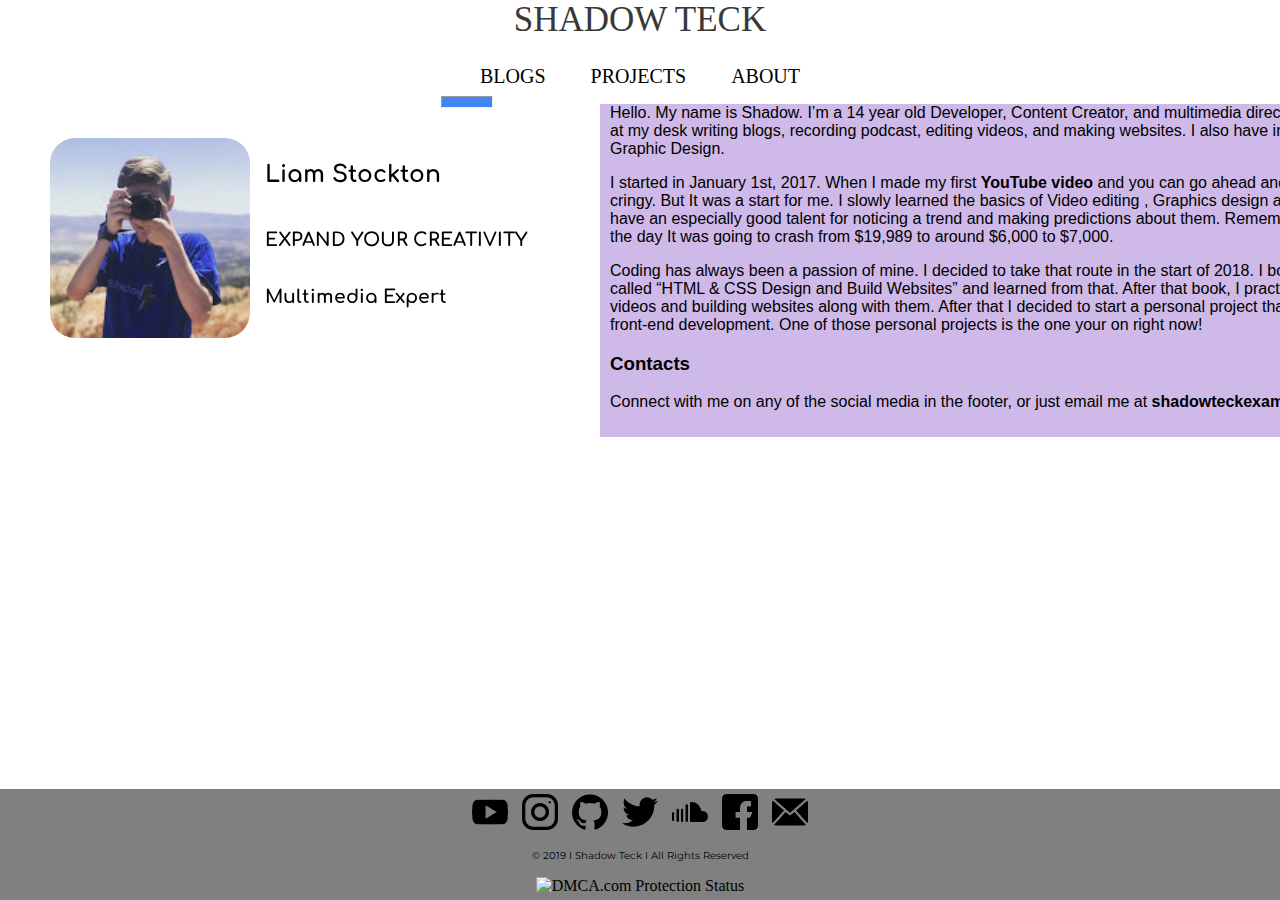
==== commit b06faa37: "Official release" ====
--- a/about.html
+++ b/about.html
@@ -37,7 +37,7 @@
         <aside class="about-story">
             <p>Hello. My name is Shadow. I’m a 14 year old Developer, Content Creator, and multimedia director. I spend most of my time at my desk writing blogs, recording podcast, editing videos, and making websites. I also have interests in Photography and Graphic Design.</p>
             <p>I started in January 1st, 2017. When I made my first <a class="blog-links" target="_blank" href="https://www.youtube.com/watch?v=0ha_oKBUhsg"> YouTube video</a> and you can go ahead and watch it because It’s very cringy. But It was a start for me. I slowly learned the basics of Video editing , Graphics design and social media marketing. I have an especially good talent for noticing a trend and making predictions about them. Remember Bitcoin? Well I predicted the day It was going to crash from $19,989 to around $6,000 to $7,000.</p>
-            <p>Coding has always been a passion of mine. I decided to take that route in the start of 2018. I bought a book by John Duckett called “HTML & CSS Design and Build Websites” and learned from that. After that book, I practiced by watching youtube videos and building websites along with them. After that I decided to start a personal project that could really improve my front-end development. One of those personal projects are the one your on right now!</p>
+            <p>Coding has always been a passion of mine. I decided to take that route in the start of 2018. I bought a book by John Duckett called “HTML & CSS Design and Build Websites” and learned from that. After that book, I practiced by watching youtube videos and building websites along with them. After that I decided to start a personal project that could really improve my front-end development. One of those personal projects is the one your on right now!</p>
 
             <h3>Contacts</h3>
             <p id="contact">Connect with me on any of the social media in the footer, or just email me at <b>shadowteckexample@gmail.com</b></p>
